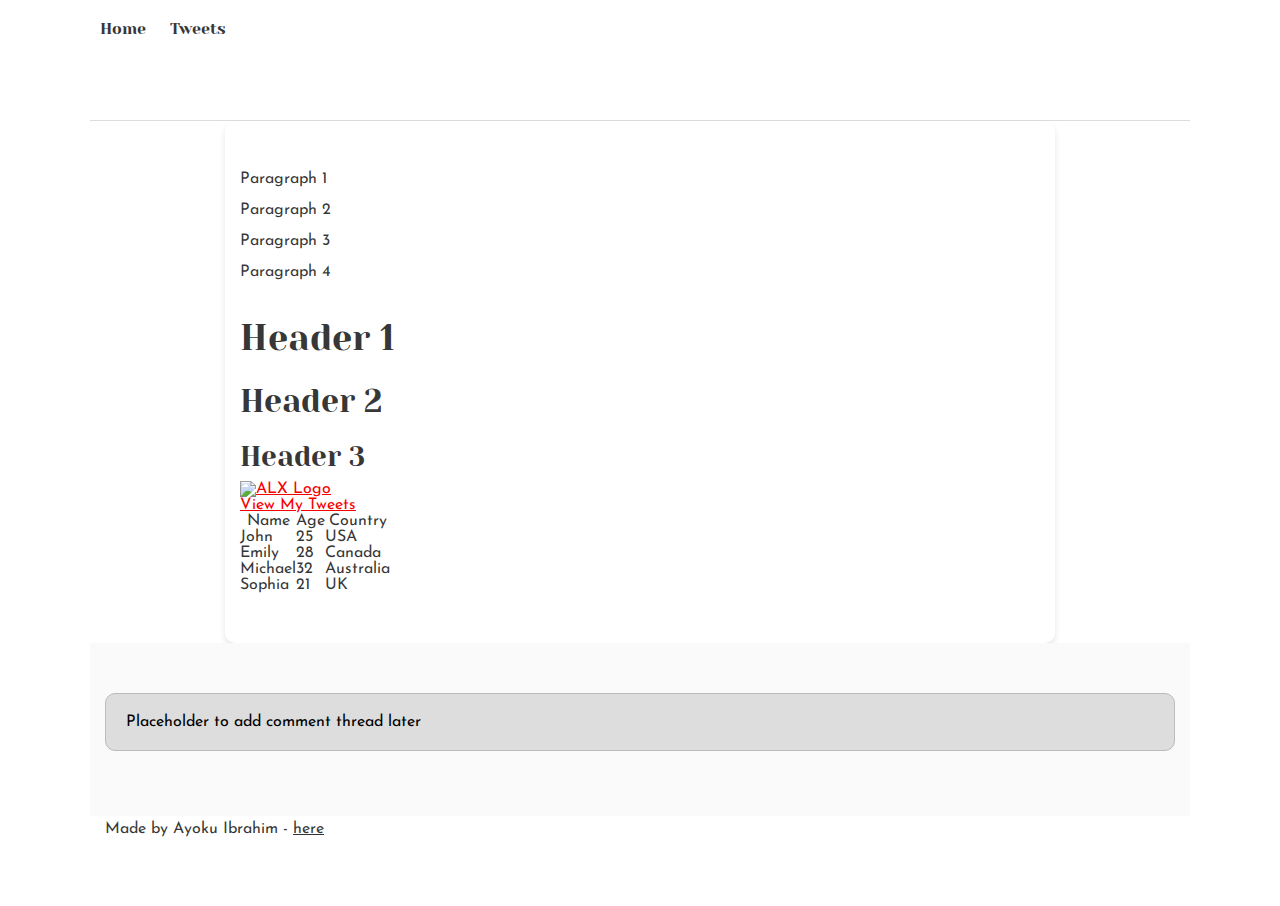
==== css_basic/index.html @ 7f77a748 "Set up CSS structure and link stylesheets, Created css_basic directory with styles.css and base.css," ====
<!DOCTYPE html>
<html lang="en">
<head>
    <meta charset="UTF-8">
    <meta name="viewport" content="width=device-width, initial-scale=1.0">
    <title>My Portfolio Website</title>
    <link href="base.css" rel="stylesheet">
    <link href="styles.css" rel="stylesheet">
</head>
<body>

    <header>
        <ul>
            <li><a href="index.html">Home</a></li>
            <li><a href="tweets.html">Tweets</a></li>
        </ul>
    </header>

    
    <main>
       
        <article>
            <p>Paragraph 1</p>
            <p>Paragraph 2</p>
            <p>Paragraph 3</p>
            <p>Paragraph 4</p>

            <!-- Headings -->
            <h1>Header 1</h1>
            <h2>Header 2</h2>
            <h3>Header 3</h3>


            <a href="https://example.com" target="_blank">
                <img src="https://i.ibb.co/gTDZZT8/ALX-Logo-07.png" alt="ALX Logo">
            </a>


            <nav>
                <a href="tweets.html">View My Tweets</a>
            </nav>
            <table border="1">
                <thead>
                    <tr>
                        <th>Name</th>
                        <th>Age</th>
                        <th>Country</th>
                    </tr>
                </thead>
                <tbody>
                    <tr>
                        <td>John</td>
                        <td>25</td>
                        <td>USA</td>
                    </tr>
                    <tr>
                        <td>Emily</td>
                        <td>28</td>
                        <td>Canada</td>
                    </tr>
                    <tr>
                        <td>Michael</td>
                        <td>32</td>
                        <td>Australia</td>
                    </tr>
                    <tr>
                        <td>Sophia</td>
                        <td>21</td>
                        <td>UK</td>
                    </tr>
                </tbody>
            </table>
        </article>

        <aside>
            <p>Placeholder to add comment thread later</p>
        </aside>
    </main>

    <footer>
        <p>Made by Ayoku Ibrahim - <a href="https://x.com/Hindustan1776" target="_blank">here</a></p>
    </footer>
</body>
</html>
---- css_basic/base.css ----
/* Importing webfonts */
/* (If you're learning CSS, you should disregard that) */

@import url(https://fonts.googleapis.com/css?family=Yeseva+One);
@import url(https://fonts.googleapis.com/css?family=Josefin+Sans:400,700,700italic,400italic);


/* CSS reset rules */

html, body {
	height: 100%;
	min-height: 100%;
}
html, body, div, span, applet, object, iframe,
h1, h2, h3, h4, h5, h6, p, blockquote, pre,
a, abbr, acronym, address, big, cite, code,
del, dfn, img, ins, kbd, q, s, samp,
small, strike, sub, sup, tt, var,
b, u, i, center,
dl, dt, dd,
fieldset, form, label, legend,
table, caption, tbody, tfoot, thead, tr, th, td,
article, aside, canvas, details, embed, 
figure, figcaption, footer, header, hgroup, 
menu, nav, output, ruby, section, summary,
time, mark, audio, video {
	margin: 0;
	padding: 0;
	border: 0;
	font-size: 100%;
	font: inherit;
	vertical-align: baseline;
}
/* HTML5 display-role reset for older browsers */
article, aside, details, figcaption, figure, 
footer, header, hgroup, menu, nav, section {
	display: block;
}
body {
	line-height: 1;
}
blockquote, q {
	quotes: none;
}
blockquote:before, blockquote:after,
q:before, q:after {
	content: '';
	content: none;
}
table {
	border-collapse: collapse;
	border-spacing: 0;
}


/* Fonts and colors */

body {
	font-family: 'Josefin Sans', serif;
	color: rgba(0, 0, 0, 0.8);
}
h1, h2, h3, h4, h5, h6, header {
	font-family: 'Yeseva One', sans-serif;
}
article {
    max-width: 800px; 
  margin: 0 auto;   
  background-color: #ffffff; 
  box-shadow: 0px 4px 6px rgba(0, 0, 0, 0.1); 
  border-radius: 10px;
  padding: 20px; 
}
header {
	border-bottom: 1px solid rgb(221,221,221);
	transition: border-bottom-color 1s ease;
}
header a {
	color: rgba(0, 0, 0, 0.8);
}
aside {
	background: #FAFAFA;
}
aside p {
	border: 1px solid #bbb;
	background: #ddd;
	color: black;
}
footer a {
	color: rgba(0, 0, 0, 0.8);
}
a {
	color: #F80002;
}


/* Positioning and margins */

@media (min-width: 1100px) {
	body {
		width: 1100px;
		margin: 0 auto;
	}
}

article {
	padding: 50px 15px;
}
article > *:first-child {
	margin-top: 0;
}
aside {
	padding: 50px 15px;
}
header .right {
	float: right;
	margin: 0 10px 15px;
}


/* Header */
header {
	padding: 20px 0;
	height: 80px;
}
header ul {
	list-style: none;
	margin: 0;
	padding: 0;
}
header li {
	display: inline;
	vertical-align:middle;
}
header li:first-child {
	margin: 0;
}
header li a {
	margin: 0 10px;
}
header li.logo {
	font-size: 36px;
}
header a {
	text-decoration: none;
}


/* Aside */

aside p {
	border-radius: 10px;
	padding: 20px 20px;
}


/* Footer */

footer {
	padding: 5px 15px;
	height: 80px;
}


/* Text styles and margins */

p {
	margin-bottom: 15px;
}
h1 {
	font-size: 36px;
	margin: 40px 0 20px;
}
h2 {
	font-size: 32px;
	margin: 30px 0 15px;
}
h3 {
	font-size: 28px;
	margin: 25px 0 10px;
}
h4 {
	font-size: 20px;
	font-weight: bold;
	margin: 20px 0 10px;
}
h5 {
	font-size: 18px;
	font-weight: bold;
	margin: 15px 0 10px;
}
h6 {
	font-weight: bold;
	margin: 5px 0;
}

@media (max-width: 800px) {
  body.works_on_smartphone {
  	display: block;
  }
  body.works_on_smartphone main {
  	display: block;
  }
  header .right {
  	float: none;
  }
}
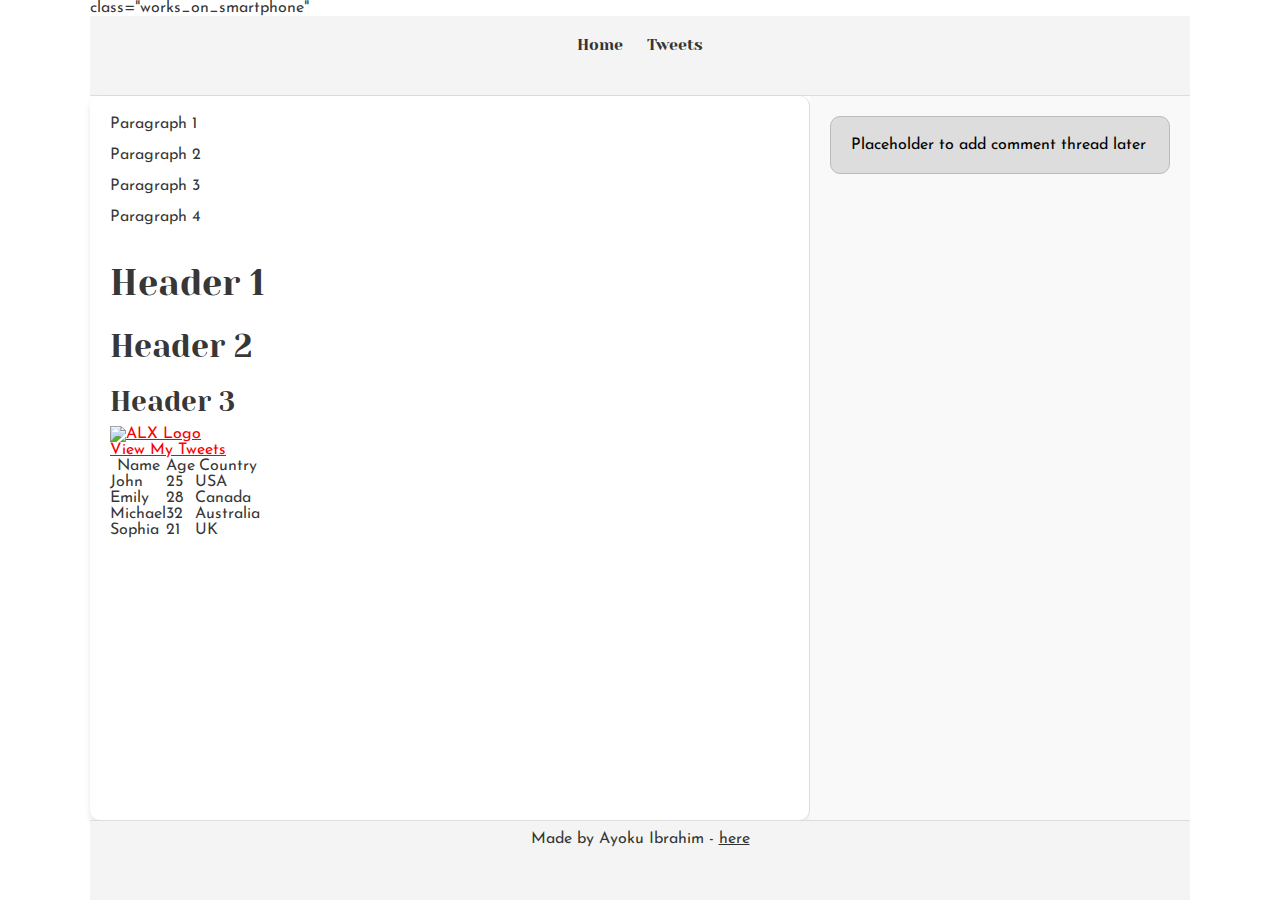
==== commit 8f26afe2: "added responsive web design" ====
--- a/css_basic/index.html
+++ b/css_basic/index.html
@@ -8,6 +8,8 @@
     <link href="styles.css" rel="stylesheet">
 </head>
 <body>
+
+    class="works_on_smartphone"
 
     <header>
         <ul>
--- a/css_basic/styles.css
+++ b/css_basic/styles.css
@@ -0,0 +1,52 @@
+
+* {
+    margin: 0;
+    padding: 0;
+    box-sizing: border-box;
+  }
+  
+  body {
+    display: flex;             
+    flex-direction: column;    
+    height: 100vh;             
+  }
+  
+ 
+  header {
+    background: #f4f4f4;
+    padding: 20px;
+    text-align: center;
+    border-bottom: 1px solid #ddd;
+  }
+  
+
+  main {
+    display: flex;           
+    flex-direction: row;       
+    flex: auto;                
+  }
+  
+  
+  article {
+    flex: 2;                   
+    padding: 20px;
+    overflow-y: auto;          
+    background: #ffffff;
+    border-right: 1px solid #ddd;
+  }
+  
+  aside {
+    flex: 1;                   
+    padding: 20px;
+    overflow-y: auto;          
+    background: #f9f9f9;
+  }
+  
+  
+  footer {
+    background: #f4f4f4;
+    padding: 10px;
+    text-align: center;
+    border-top: 1px solid #ddd;
+  }
+  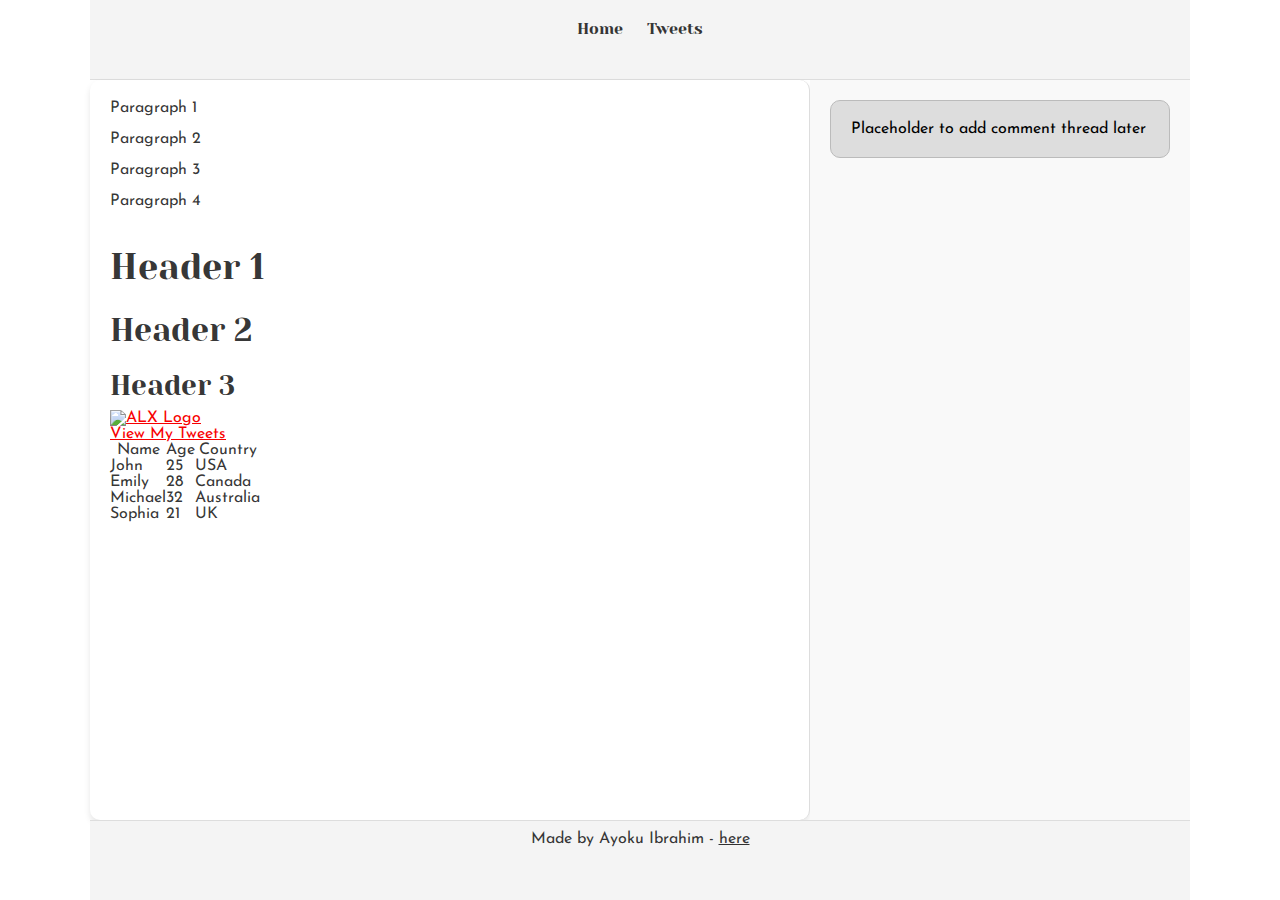
==== commit b80d39bb: "added responsive web design" ====
--- a/css_basic/index.html
+++ b/css_basic/index.html
@@ -7,10 +7,9 @@
     <link href="base.css" rel="stylesheet">
     <link href="styles.css" rel="stylesheet">
 </head>
-<body>
+<body  class="works_on_smartphone">
 
-    class="works_on_smartphone"
-
+   
     <header>
         <ul>
             <li><a href="index.html">Home</a></li>
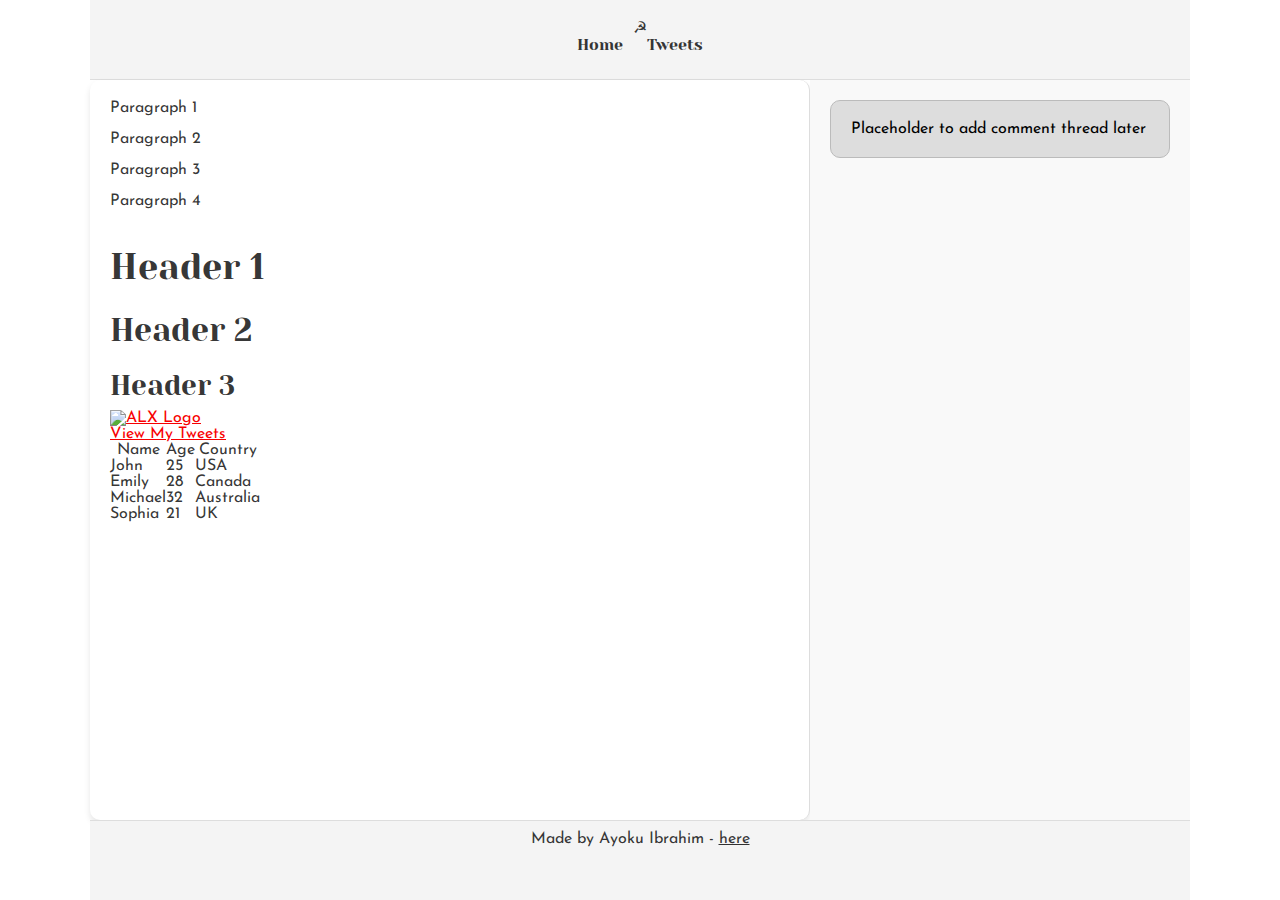
==== commit 04f5e937: "added some logo style to the files" ====
--- a/css_basic/index.html
+++ b/css_basic/index.html
@@ -11,7 +11,9 @@
 
    
     <header>
+        <class="love">&#9773;
         <ul>
+          
             <li><a href="index.html">Home</a></li>
             <li><a href="tweets.html">Tweets</a></li>
         </ul>
--- a/css_basic/styles.css
+++ b/css_basic/styles.css
@@ -17,7 +17,16 @@
     padding: 20px;
     text-align: center;
     border-bottom: 1px solid #ddd;
+    
   }
+
+  header .logo {
+    font-size: 36px;     
+    color: #F80002;     
+    margin-right: 15px;  
+    display: inline-block;
+    vertical-align: middle; 
+}
   
 
   main {
